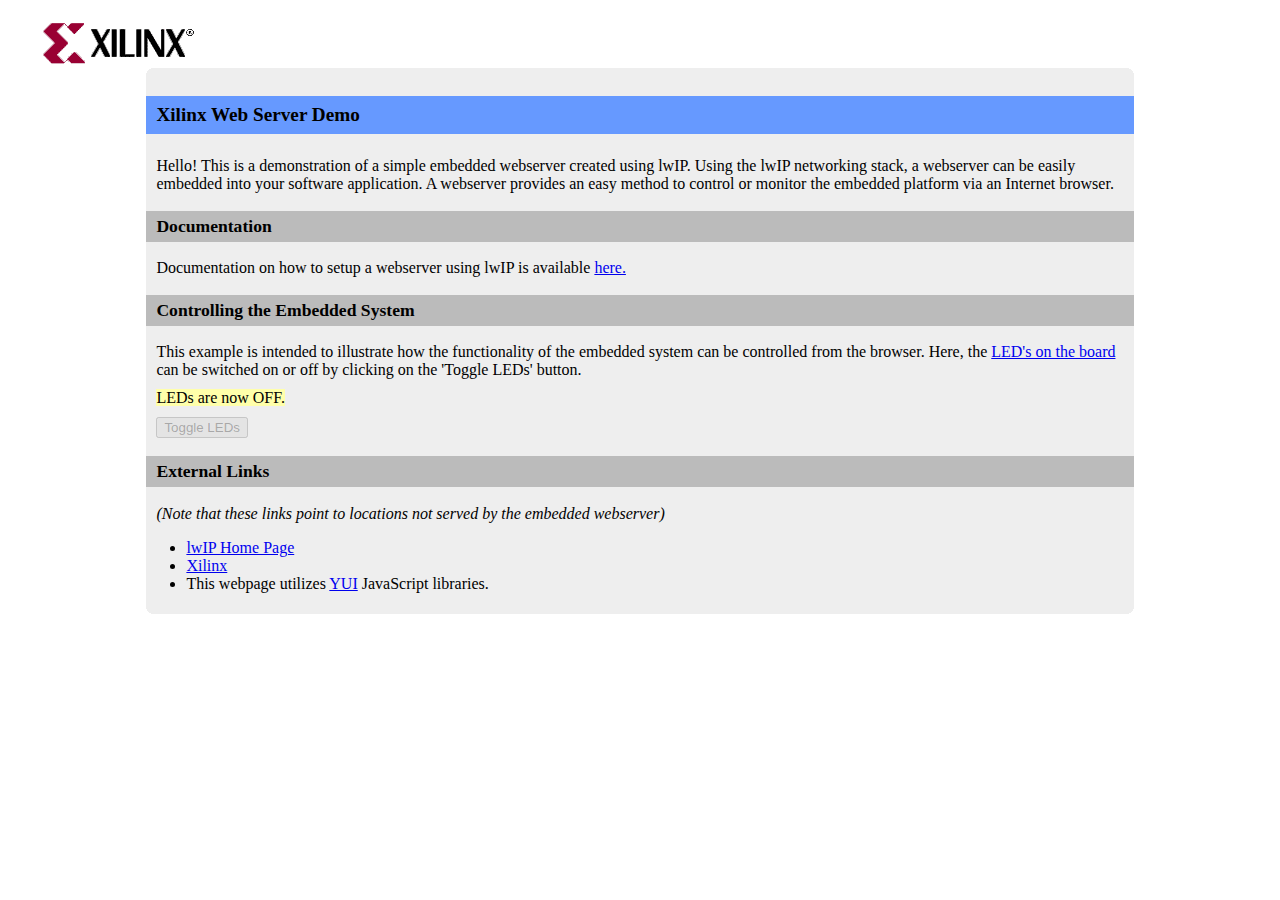
==== sources/webpages/index.html @ 2ccce540 "sources: webpages: add default xilinx webpages" ====
<!DOCTYPE HTML PUBLIC "-//W3C//DTD HTML 4.01//EN" "http://www.w3.org/TR/html4/strict.dtd">
<html>

<head>
  <title> Xilinx WebServer Demo </title>
  <link type="text/css" rel="stylesheet" href="css/main.css" />
  <script>
  </script>
</head>

<body>

<img src="images/logo.gif" style="padding-left:20px"></img>

<div id="container">
<b class="rtop">
  <b class="r1"></b> <b class="r2"></b> <b class="r3"></b> <b class="r4"></b>
</b>

<h1>Xilinx Web Server Demo</h1>

<p> Hello! This is a demonstration of a simple embedded webserver created using lwIP. Using the lwIP networking stack, a webserver can be easily embedded into your software application. A webserver provides an easy method to control or monitor the embedded platform via an Internet browser. </p>

<h2> Documentation </h2>
<p> Documentation on how to setup a webserver using lwIP is available <a href="xapp1026.pdf">here.</a></p>

<h2> Controlling the Embedded System </h2>
<p>
This example is intended to illustrate how the functionality of the embedded system can be controlled from the browser.
Here, the <a href="C:\xapp1026_13_1\memfs\images\board.jpg" onclick="return popup('C:\xapp1026_13_1\memfs\images\board.jpg')">LED's on the board</a> can be switched on or off by clicking on the 'Toggle LEDs' button.
</p>
<div id="led_results">
<p><span style="background:#ffffaa">LEDs are now OFF.</span></p>
</div>
<form class="forms" id="led_form" method="post" action="cmd/led">
<input type="submit" value="Toggle LEDs" disabled="true"></input>
</form>

<h2> External Links </h2>
<p>
<i> (Note that these links point to locations not served by the embedded webserver)</i>
<ul>
<li> <a href="http://savannah.nongnu.org/projects/lwip/">lwIP Home Page</a> </li>
<li> <a href="http://www.xilinx.com">Xilinx</a></li>
<li> This webpage utilizes <a href="http://developer.yahoo.com/yui/">YUI</a> JavaScript libraries.
</ul>
</p>

<b class="rbottom">
  <b class="r4"></b> <b class="r3"></b> <b class="r2"></b> <b class="r1"></b>
</b>
</div>
  <script type="text/javascript" src="yui/yahoo.js"></script>
  <script type="text/javascript" src="yui/dom.js"></script>
  <script type="text/javascript" src="yui/event.js"></script>
  <script type="text/javascript" src="yui/conn.js"></script>
  <script type="text/javascript" src="yui/anim.js"></script>
  <script type="text/javascript" src="js/main.js"></script>

</body>
</html>
---- sources/webpages/css/main.css ----
body{background-color: #FFF; padding: 15px;
    font: Arial,sans-serif}

h1, h2, p, .forms {margin: 0 10px}
h1 {font-size: 120%; text-indent: 10px; margin: 1.2em 0px; padding: 8px 0px; background: #6699FF}
h2 {font-size: 110%; text-indent: 10px; margin: 1em 0px; padding:  5px 0px; background: #bbbbbb}
.forms { padding: 10px 0 0 0}
p  {font-size: 100%}
div#container {margin: 0 10%; background: #eeeeee}
div#led_results {margin: 10px 0px 0px}
div#switch_status {margin: 10px 0px 0px}

b.rtop, b.rbottom{display: block; background: #FFF}
b.rtop b, b.rbottom b{display: block; height: 1px; overflow: hidden; background: #eeeeee}
b.r1{margin: 0 5px}
b.r2{margin: 0 3px}
b.r3{margin: 0 2px}
b.rtop b.r4, b.rbottom b.r4{margin: 0 1px; height: 2px}
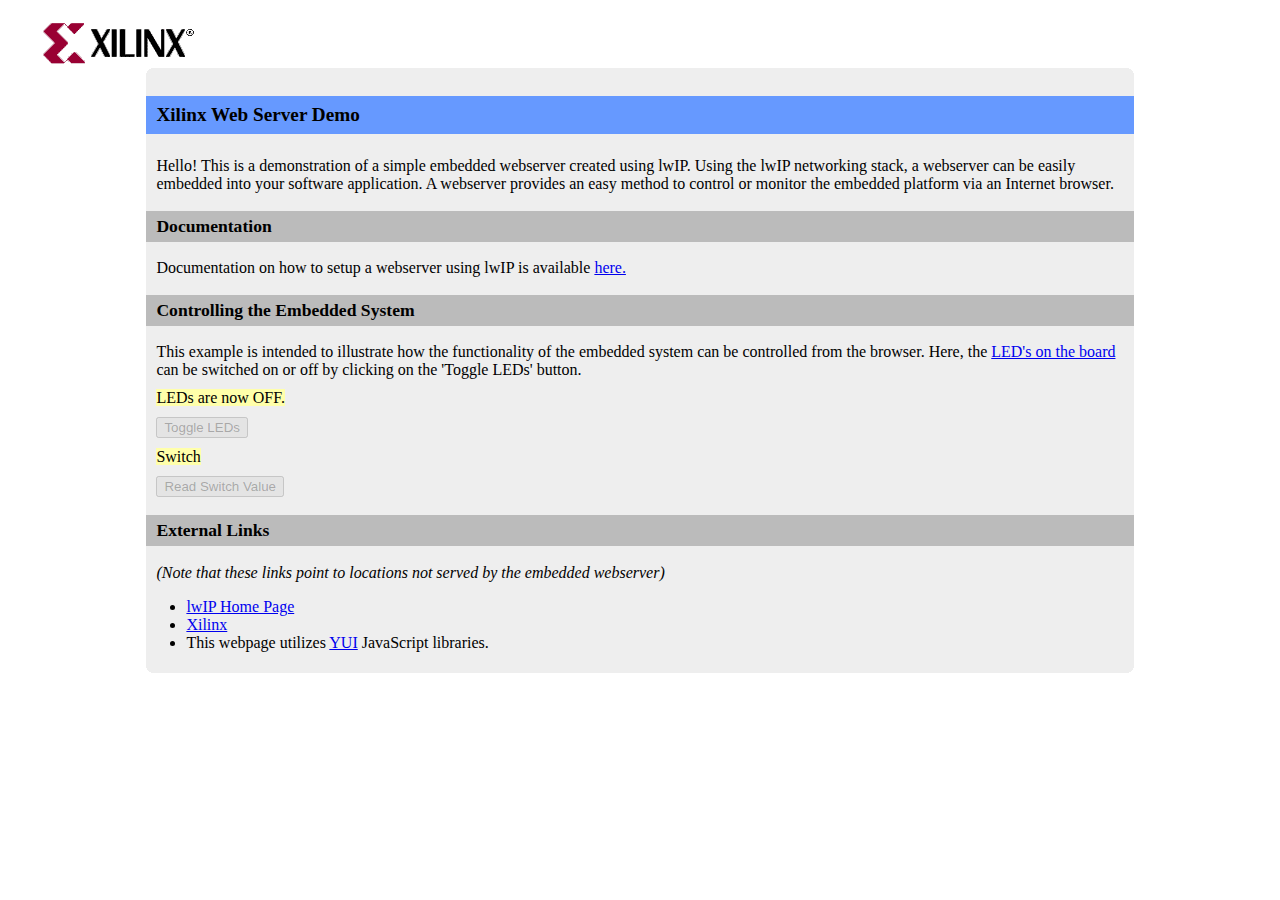
==== commit 0bed8275: "sources: apps: oob: add gpio support" ====
--- a/sources/webpages/index.html
+++ b/sources/webpages/index.html
@@ -36,6 +36,13 @@
 <input type="submit" value="Toggle LEDs" disabled="true"></input>
 </form>
 
+<div id="switch_status">
+<p><span style="background:#ffffaa">Switch</span></p>
+</div>
+<form class="forms" id="switch_form" method="post" action="cmd/switch">
+<input type="submit" value="Read Switch Value" disabled="true"></input>
+</form>
+
 <h2> External Links </h2>
 <p>
 <i> (Note that these links point to locations not served by the embedded webserver)</i>
